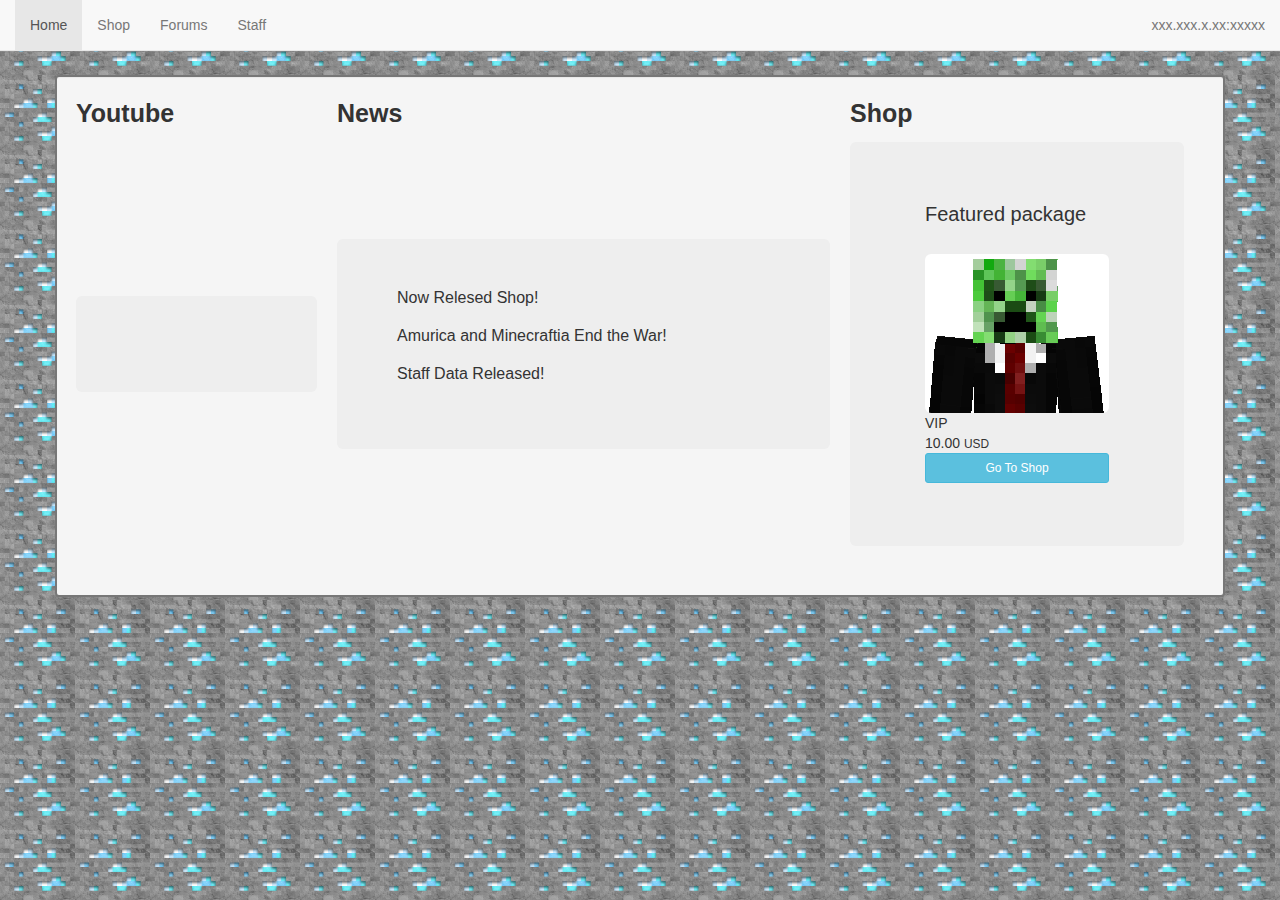
==== index.html @ 983cbc32 "Updates" ====
<!DOCTYPE html>
<html>
	<head>
		<title>The Red Creeper</title>
		<!-- Latest compiled and minified CSS -->
	<link rel="stylesheet" href="https://maxcdn.bootstrapcdn.com/bootstrap/3.3.0/css/bootstrap.min.css">

	<!-- Latest compiled and minified JavaScript -->
	<script src="https://maxcdn.bootstrapcdn.com/bootstrap/3.3.0/js/bootstrap.min.js"></script>

	<!-- Main Site CSS -->
	<link rel="stylesheet" type="text/css" href="css/main.css">
	<meta charset="UTF-8">
	<meta name="description" content="Minecraft Server Info">
	<meta name="keywords" content="Minecraft,Minecraft Server,Communication,shop">
	<meta name="author" content="Zachary Mayhew (zacklukem)"
	</head>
	<body>
		<nav class="navbar navbar-default navbar-fixed-top" role="navigation">
		  <div class="container-fluid">
 		   <!-- Brand and toggle get grouped for better mobile display -->
  		  <div class="navbar-header">
  		    <button type="button" class="navbar-toggle collapsed" data-toggle="collapse" data-target="#bs-example-navbar-collapse-1">
     		   <span class="sr-only">Toggle navigation</span>
     		   <span class="icon-bar"></span>
      		  <span class="icon-bar"></span>
      		  <span class="icon-bar"></span>
    		  </button>
 		   </div>

 		   <!-- Collect the nav links, forms, and other content for toggling -->
   		 <div class="collapse navbar-collapse" id="bs-example-navbar-collapse-1">
     		 <ul class="nav navbar-nav">
      		  <li class="active"><a href="index.html">Home</a></li>
      		  <li><a href="shop.html">Shop</a></li>
      		  <li><a href="forums.html">Forums</a></li>
      		  <li><a href="staff.html">Staff</a></li>
     		 </ul>
     		 <ul class="nav navbar-nav navbar-right">
     		 	<li><p class="navbar-text">xxx.xxx.x.xx:xxxxx</p></li>
    		  </ul>
   		 </div><!-- /.navbar-collapse -->
 		 </div><!-- /.container-fluid -->
		</nav>
		<div class="main container well">
			<div class="">
				<table>
					<tr>
						<th class="youtube"><p>Youtube</p></th>
						<th class="news"><p>News</p></th>
						<th class="shop"><p>Shop</p></th>
					</tr>
					<tr>
						<td class="youtube_content"><div class="jumbotron">
							
						</div></td>
						<td class="news_content"><div class="jumbotron">
							<p class="smalltext">Now Relesed Shop!</p>
							<p class="smalltext">Amurica and Minecraftia End the War!</p>
							<p class="smalltext">Staff Data Released!</p>

						</div></td>
						<td class="shop_content"><div class="jumbotron">
					        <div class="panel-heading largetext">Featured package</div>
					        <div class="panel-body">
					          <div class="featured-package">
					            <div class="image">
					                <a href="javascript:void(0);" data-remote="/package/1088319" class="toggle-modal">
					                    <img src="img/vipbuycraft.png" class="toggle-tooltip img-rounded" title="" data-original-title="Click for more details">
					                </a>
					            </div>
					            <div class="info">
					              <div class="text">
					                <div class="name">VIP</div>
					                <div class="price">
					                    10.00 <small>USD</small>
					    			</div>
					              </div>
					              <div class="button">
					                    <a href="shop.html" data-remote="/package/1088319" class="btn btn-info btn-sm btn-block toggle-modal">Go To Shop</a>
					              </div>
					            </div>
					          </div>
					        </div>
						</div></td>
					</tr>
				</table>
			
			</div>
		</div>
	</body>
</html>
---- css/main.css ----
.youtube, .news, .shop {
	font-size: 25px !important;
}
.news {
	width: 50%;
}
.youtube, .shop {
	width: 25%;
}
.youtube_content {

}
.shop_content {


}
.smalltext {
	font-size: 16px !important;
}
body {
	background-image: url('../img/bg-main.png') !important;
	background-size: 75px, 75px;
	background-color: #ffffff;
	margin-top: 75px;
}
.main {
	border-width: 2px;
	border-color: #777;
	
}
.right {
	padding-left: 5px;
	float:right;
}
.left {
	padding-right: 5px;
	float:left;
}
.shop_left {

}
.shop_right {
	padding-right: 50px;
	padding-left: 5px;

}
.inline {
	display: inline-block;
}
td {
	padding-right: 20px;
}
.italic {
	font-style: italic;
}
.bold {
	font-weight: 600;
}
.largetext {
	font-size: 20px;
}
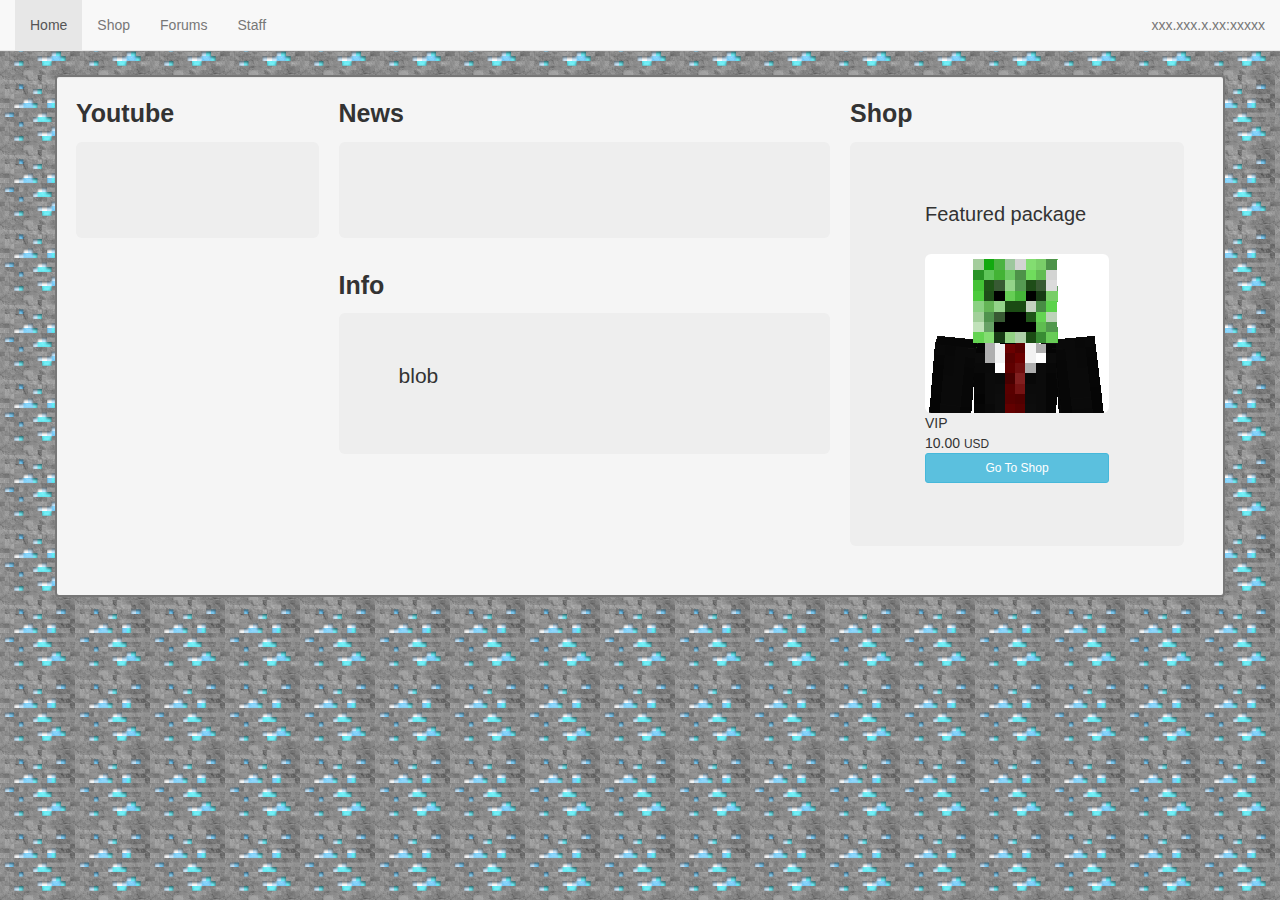
==== commit 1db62da1: "pie" ====
--- a/index.html
+++ b/index.html
@@ -43,7 +43,7 @@
  		 </div><!-- /.container-fluid -->
 		</nav>
 		<div class="main container well">
-			<div class="">
+			<div class="cols">
 				<table>
 					<tr>
 						<th class="youtube"><p>Youtube</p></th>
@@ -55,11 +55,17 @@
 							
 						</div></td>
 						<td class="news_content"><div class="jumbotron">
-							<p class="smalltext">Now Relesed Shop!</p>
-							<p class="smalltext">Amurica and Minecraftia End the War!</p>
-							<p class="smalltext">Staff Data Released!</p>
+							
 
-						</div></td>
+						</div>
+						<p class="news"><b>Info</b></p>
+						<div class="jumbotron">
+							<p>
+								blob
+							</p>
+						</div>
+						</td>
+
 						<td class="shop_content"><div class="jumbotron">
 					        <div class="panel-heading largetext">Featured package</div>
 					        <div class="panel-body">
--- a/css/main.css
+++ b/css/main.css
@@ -59,3 +59,6 @@
 .largetext {
 	font-size: 20px;
 }
+.cols table tr td {
+	vertical-align: top;
+}
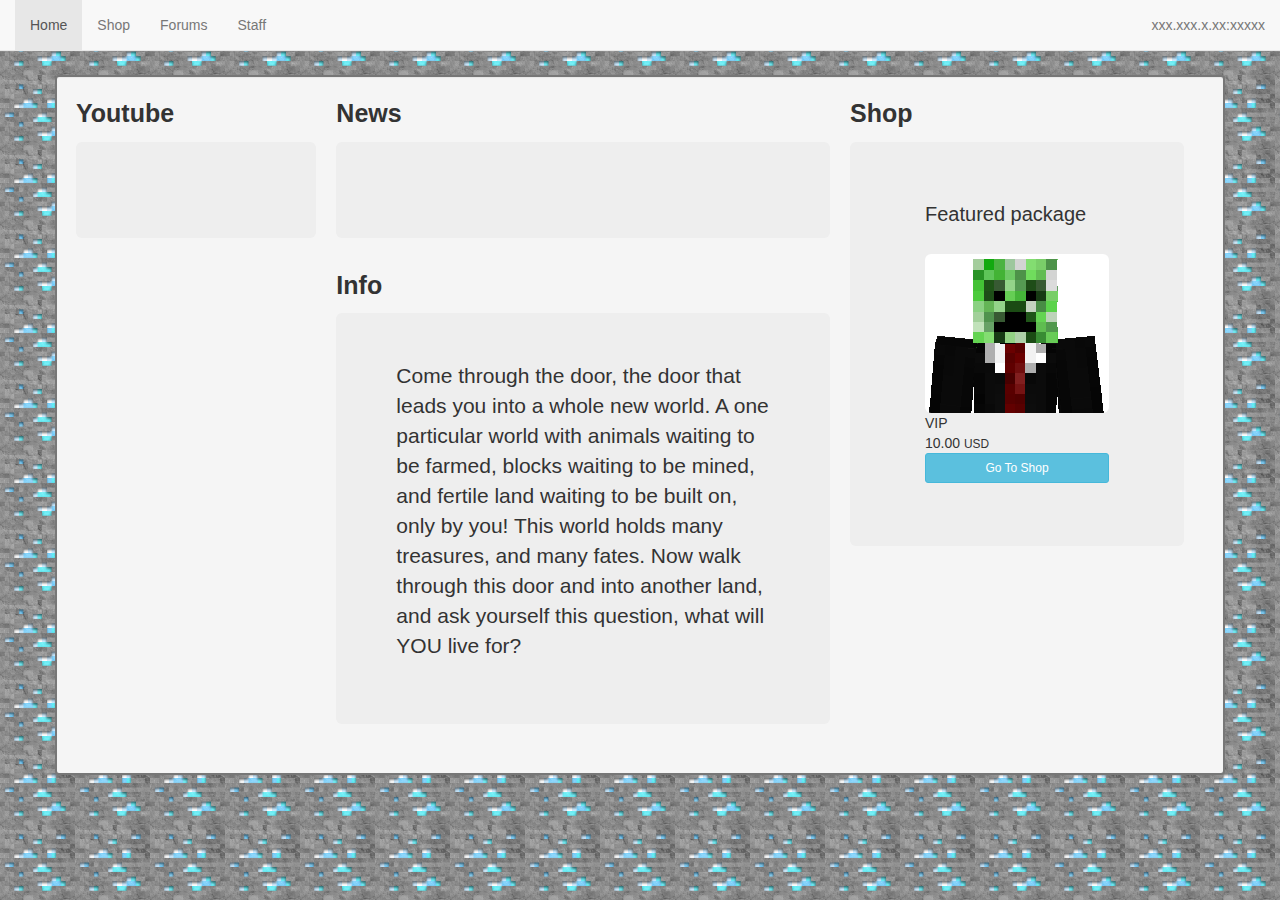
==== commit 38188212: "Update index.html" ====
--- a/index.html
+++ b/index.html
@@ -61,7 +61,9 @@
 						<p class="news"><b>Info</b></p>
 						<div class="jumbotron">
 							<p>
-								blob
+								Come through the door, the door that leads you into a whole new world. A one particular world with animals waiting to be farmed,
+								blocks waiting to be mined, and fertile land waiting to be built on, only by you! This world holds many treasures, and many fates.
+								Now walk through this door and into another land, and ask yourself this question, what will YOU live for?
 							</p>
 						</div>
 						</td>
@@ -95,4 +97,4 @@
 			</div>
 		</div>
 	</body>
-</html>+</html>
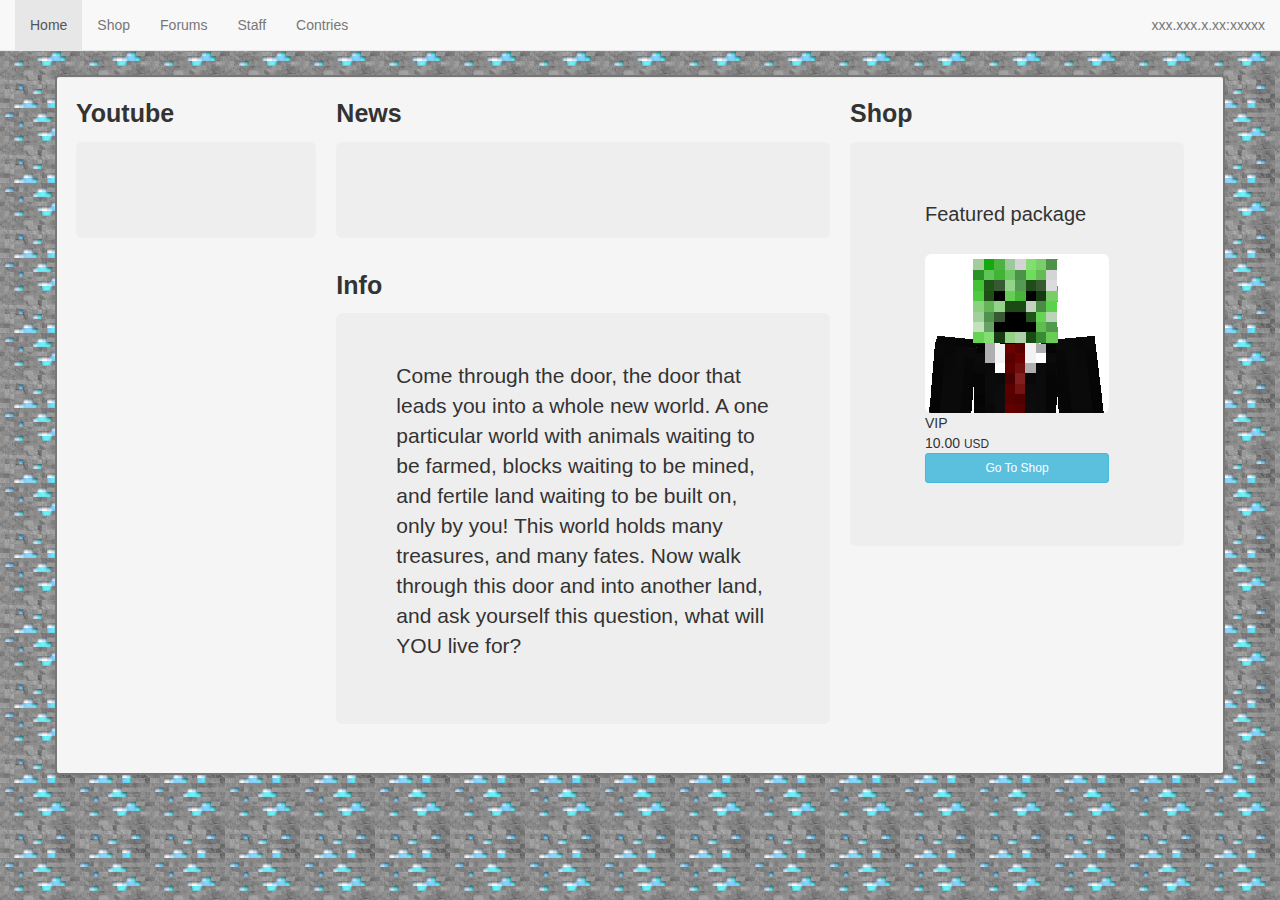
==== commit 3b8b8ca6: "pie" ====
--- a/index.html
+++ b/index.html
@@ -35,6 +35,7 @@
       		  <li><a href="shop.html">Shop</a></li>
       		  <li><a href="forums.html">Forums</a></li>
       		  <li><a href="staff.html">Staff</a></li>
+      		  <li><a href="contrys.html">Contries</a></li>
      		 </ul>
      		 <ul class="nav navbar-nav navbar-right">
      		 	<li><p class="navbar-text">xxx.xxx.x.xx:xxxxx</p></li>
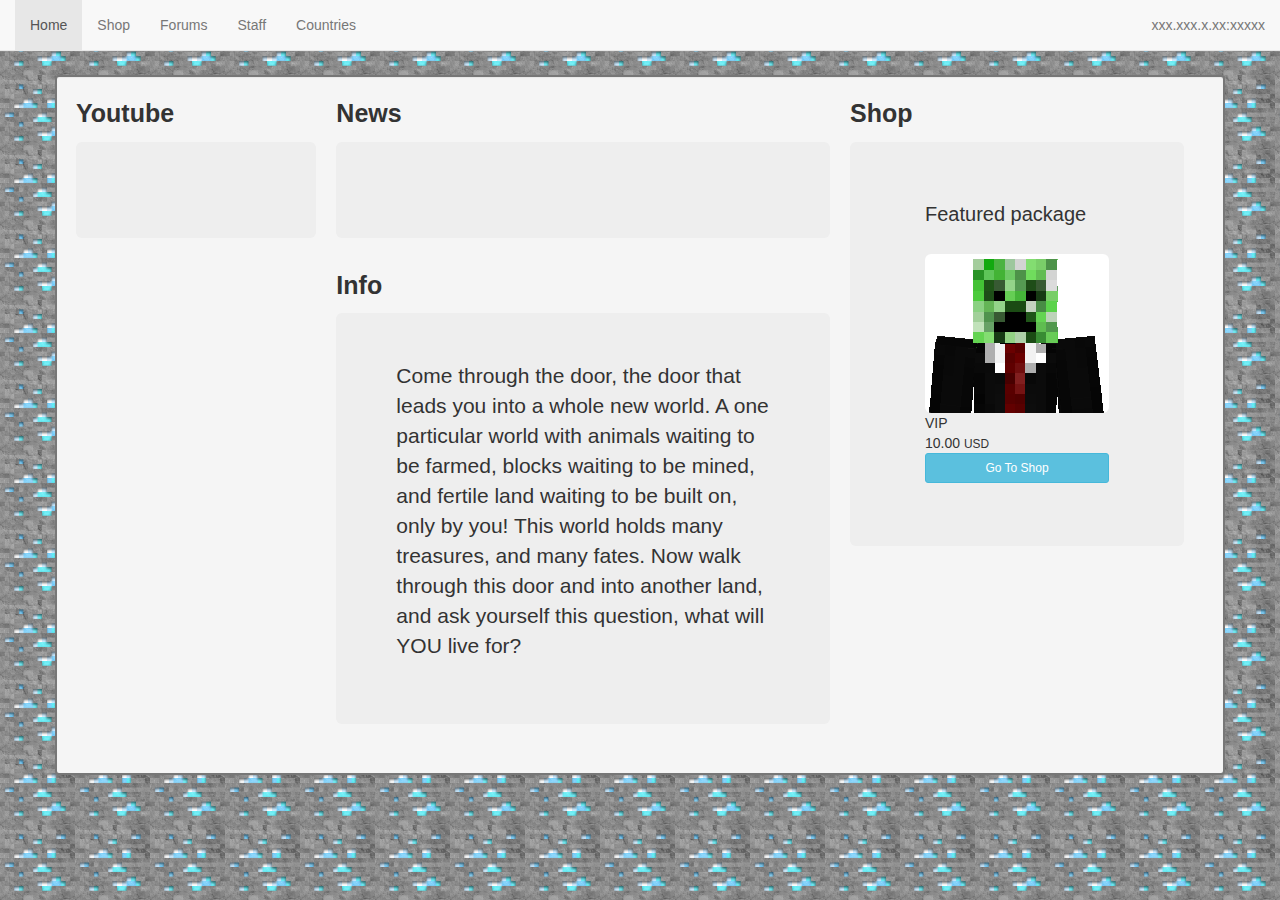
==== commit 16ebd9cc: "Update index.html" ====
--- a/index.html
+++ b/index.html
@@ -35,7 +35,7 @@
       		  <li><a href="shop.html">Shop</a></li>
       		  <li><a href="forums.html">Forums</a></li>
       		  <li><a href="staff.html">Staff</a></li>
-      		  <li><a href="contrys.html">Contries</a></li>
+      		  <li><a href="contrys.html">Countries</a></li>
      		 </ul>
      		 <ul class="nav navbar-nav navbar-right">
      		 	<li><p class="navbar-text">xxx.xxx.x.xx:xxxxx</p></li>
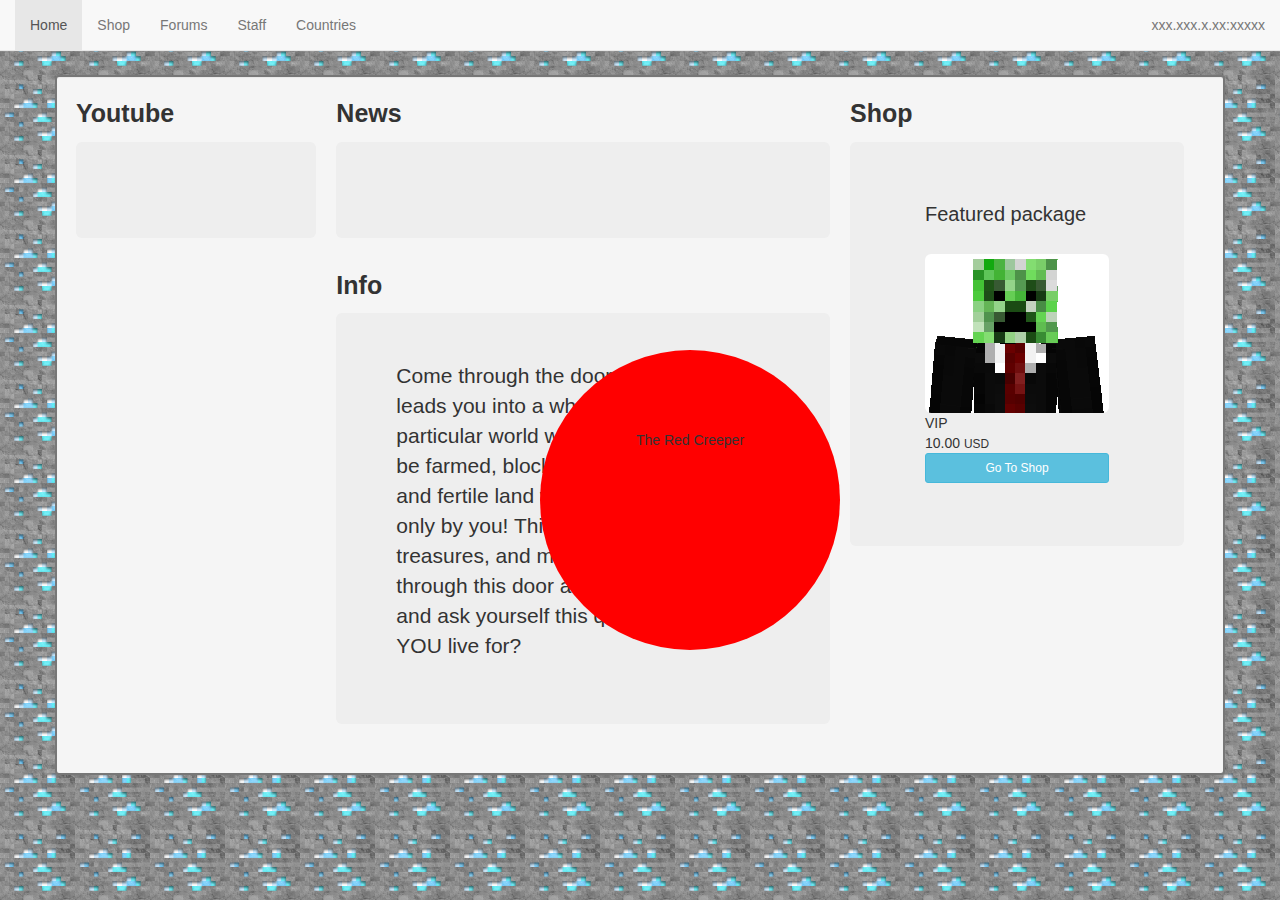
==== commit 44278e74: "sd" ====
--- a/index.html
+++ b/index.html
@@ -4,7 +4,7 @@
 		<title>The Red Creeper</title>
 		<!-- Latest compiled and minified CSS -->
 	<link rel="stylesheet" href="https://maxcdn.bootstrapcdn.com/bootstrap/3.3.0/css/bootstrap.min.css">
-
+	<script type="text/javascript" src="http://code.jquery.com/jquery-1.11.1.min.js"></script>
 	<!-- Latest compiled and minified JavaScript -->
 	<script src="https://maxcdn.bootstrapcdn.com/bootstrap/3.3.0/js/bootstrap.min.js"></script>
 
@@ -13,9 +13,18 @@
 	<meta charset="UTF-8">
 	<meta name="description" content="Minecraft Server Info">
 	<meta name="keywords" content="Minecraft,Minecraft Server,Communication,shop">
-	<meta name="author" content="Zachary Mayhew (zacklukem)"
+	<meta name="author" content="Zachary Mayhew (zacklukem)">
+	<script type="text/javascript">
+		$(document).ready(function() {
+			$("#logo-flash").fadeIn("slow");
+			setTimeout(function(){$("#logo-flash").fadeOut("slow")}, 1500);
+		});
+	</script>
 	</head>
 	<body>
+		<div class="logo-flash" id="logo-flash"><p><br><br><br><br>The Red Creeper</p></div>
+
+
 		<nav class="navbar navbar-default navbar-fixed-top" role="navigation">
 		  <div class="container-fluid">
  		   <!-- Brand and toggle get grouped for better mobile display -->
@@ -62,7 +71,7 @@
 						<p class="news"><b>Info</b></p>
 						<div class="jumbotron">
 							<p>
-								Come through the door, the door that leads you into a whole new world. A one particular world with animals waiting to be farmed,
+								Come through the door, the door that leads you into a whole new world. One particular world with animals waiting to be farmed,
 								blocks waiting to be mined, and fertile land waiting to be built on, only by you! This world holds many treasures, and many fates.
 								Now walk through this door and into another land, and ask yourself this question, what will YOU live for?
 							</p>
--- a/css/main.css
+++ b/css/main.css
@@ -62,3 +62,17 @@
 .cols table tr td {
 	vertical-align: top;
 }
+.logo-flash {
+	max-height:600px; 
+	max-width:600px; 
+	min-height: 300px;
+	min-width: 300px;
+	position: fixed; 
+	background-color: red; 
+	top: 50%; left: 50%; 
+	margin-top: -100px; 
+	margin-left: -100px; 
+	display:none;
+	text-align: center;
+	border-radius: 100%;
+}
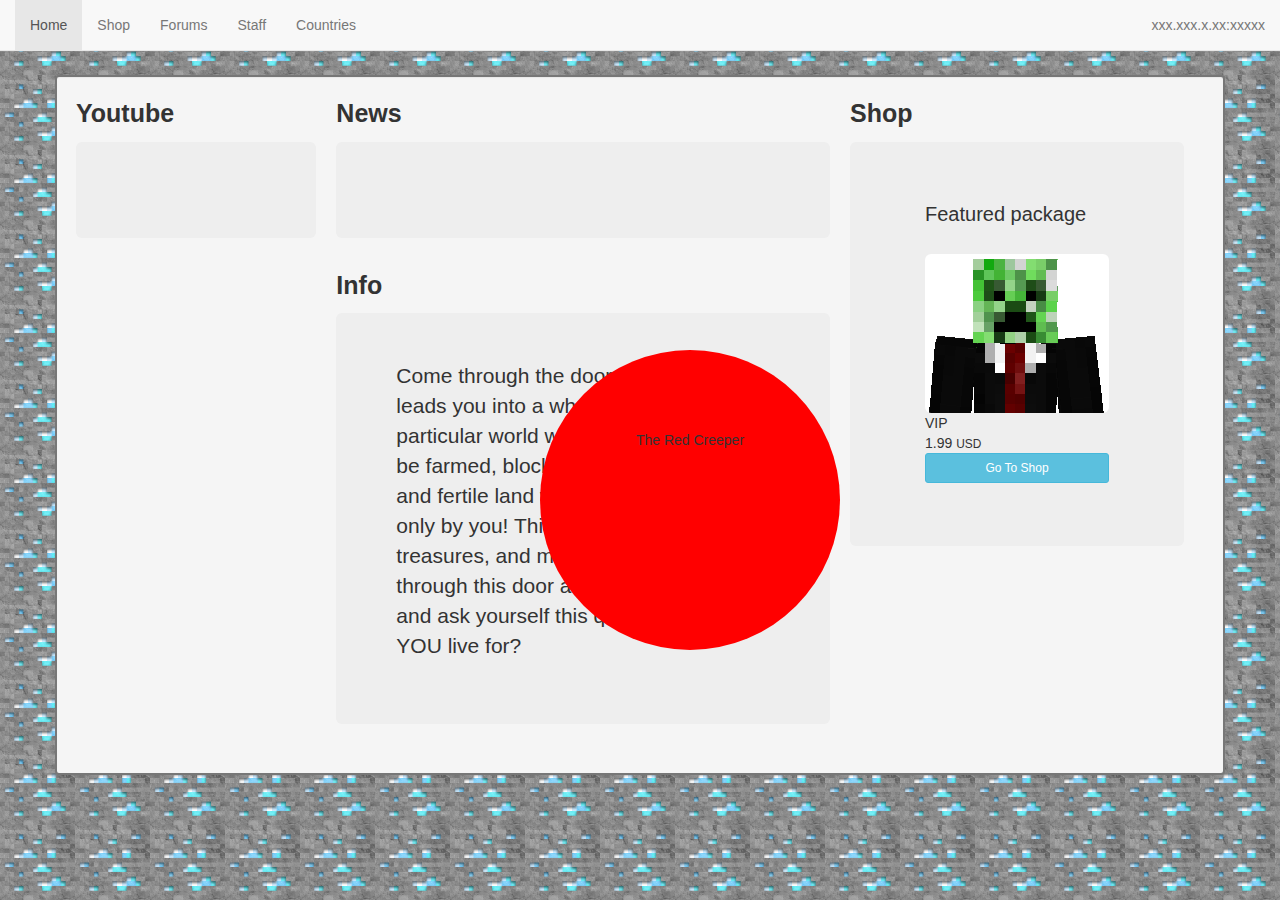
==== commit 4c4d9a9f: "Update index.html" ====
--- a/index.html
+++ b/index.html
@@ -91,7 +91,7 @@
 					              <div class="text">
 					                <div class="name">VIP</div>
 					                <div class="price">
-					                    10.00 <small>USD</small>
+					                    1.99 <small>USD</small>
 					    			</div>
 					              </div>
 					              <div class="button">
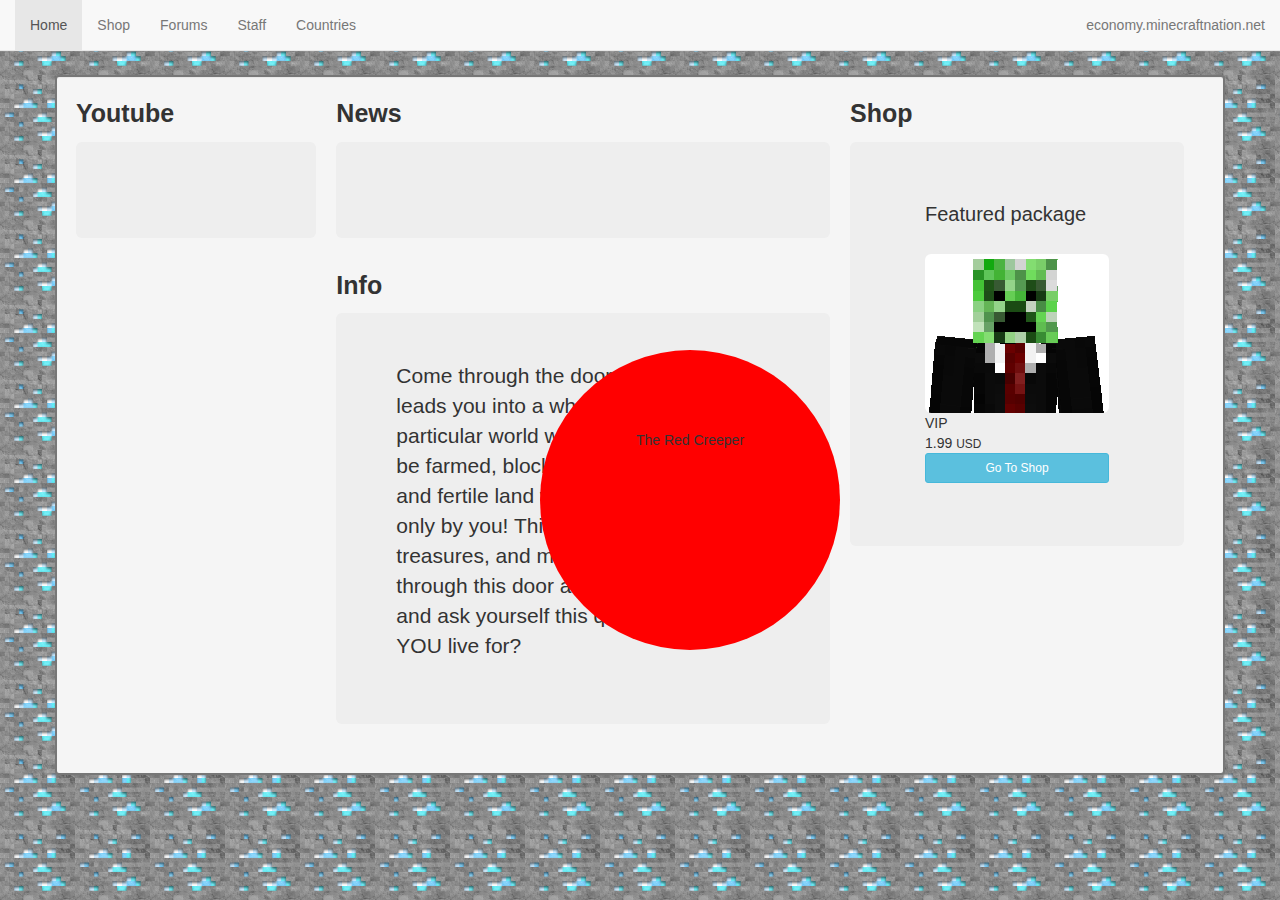
==== commit a6e5f256: "Update index.html" ====
--- a/index.html
+++ b/index.html
@@ -47,7 +47,7 @@
       		  <li><a href="contrys.html">Countries</a></li>
      		 </ul>
      		 <ul class="nav navbar-nav navbar-right">
-     		 	<li><p class="navbar-text">xxx.xxx.x.xx:xxxxx</p></li>
+     		 	<li><p class="navbar-text">economy.minecraftnation.net</p></li>
     		  </ul>
    		 </div><!-- /.navbar-collapse -->
  		 </div><!-- /.container-fluid -->
